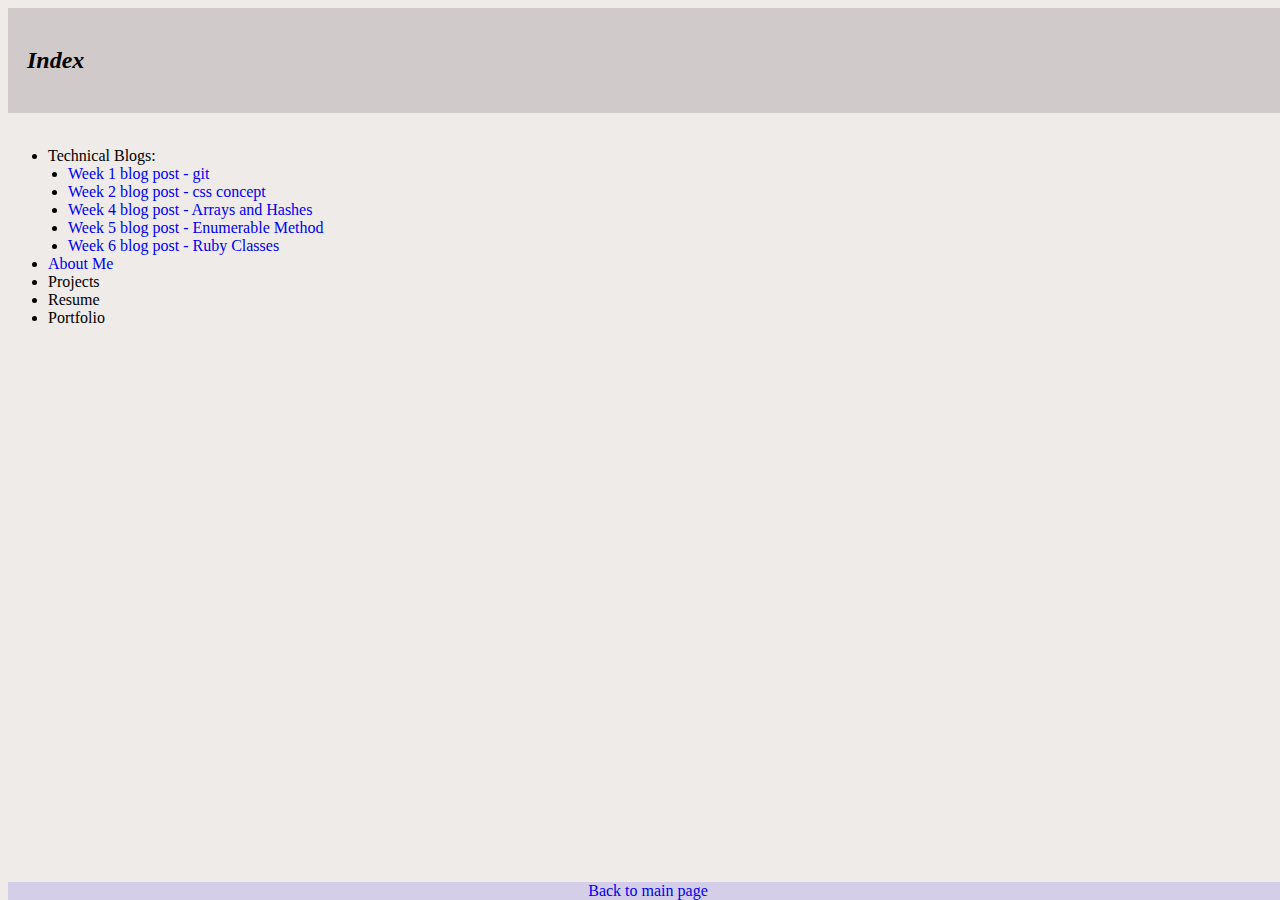
==== projects/index.html @ 9c9286f1 "Add javascript function vs ruby class blog, footer position fix, fix small typo in biography" ====
<!DOCTYPE HTML>
<html>
<head>
<meta charset="UTF-8">
<link type="text/css" rel="stylesheet" href="../stylesheets/default.css"/>
  <title>Li-Lian Ku Index</title>
</head>
<body>
<header><h2><em>Index</h2></header></em>
<br>
<section>
<ul>
  <li>Technical Blogs:</li>
  <section class="indent">
    <li><a id="link" href="http://vagabondering.github.io/blog/git.html"/>Week 1 blog post - git</a><br></li>
    <li><a id="link" href="http://vagabondering.github.io/blog/css-concept.html"/>Week 2 blog post - css concept</a><br></li>
    <li><a id="link" href="http://vagabondering.github.io/blog/arrays-hashes.html"/>Week 4 blog post - Arrays and Hashes</a><br></li>
    <li><a id="link" href="http://vagabondering.github.io/blog/enumerable-methods.html"/>Week 5 blog post - Enumerable Method</a><br></li>
    <li><a id="link" href="http://vagabondering.github.io/blog/ruby-classes.html"/>Week 6 blog post - Ruby Classes</a></li>
  </section>
  <li><a href="http://vagabondering.github.io/about.html">About Me</a></li>
  <li>Projects</li>
  <li>Resume</li>
  <li>Portfolio</li>
</ul>
</section>


</body>
<footer><a href="http://vagabondering.github.io/">Back to main page</a></footer>
</html>
---- stylesheets/default.css ----
body {
  background-color: #efebe9;
}

header {
  background-color: #D0CACA;
  width: 100%;
  position: relative;
  padding: 1.5%;
}

.indent {
  margin-left: 20px;
}

a {
  text-decoration: none;
}

#link:hover {
  color: #E80C7A;
}

#link:link {
  color: ##455a64;
}

footer {
  background-color: #D5CEE8;
  text-align: center;
  bottom: 0;
  width: 100%;
  position: fixed;
}

nav ul {
    list-style: none;
    padding: 0;
    margin-bottom: 0;
    margin-top: 1%;
}

nav li {
    display: inline;
    border: solid;
    border-width: 1px 1px 0 1px;
    margin: 0 5px 0 0;
}

nav li a {
    padding: 0 10px;
}

#content {
    border: 1px solid;
    clear: both;
    padding: 3%;
}

#selected {
    padding-bottom: 1px;
    background: gray;
    position: relative;
    top: 1px;
}

/*header li {
    background-color: #1a237e;
    float: left;
    border: 1px solid;
    border-bottom-width: 0;
    margin: 0 5px 0 0;
}
*/
h1 {
    margin: 0;
    padding: 0 0 10px 0;
}

.tabtext {
  color:white;
}

#top border {
  border:10px;
}



/*.tabs {
  width: 100%;
  display: inline-block;
}
.tab-links:after {
  display: block;
  clear: both;
  content:'';
}

.tab-links li {
  margin: 0px 5px;
  float: left;
  list-style: none;
}

.tab-links a {
padding: 9px 15px;
display: inline-block;
border-radius: 3px 3px 0px 0px;
transition: all linear 0.15s;
}

.tab-content {

}

.tab {
  display: none;
}

.tab.active {
  diplay: block;
}*/
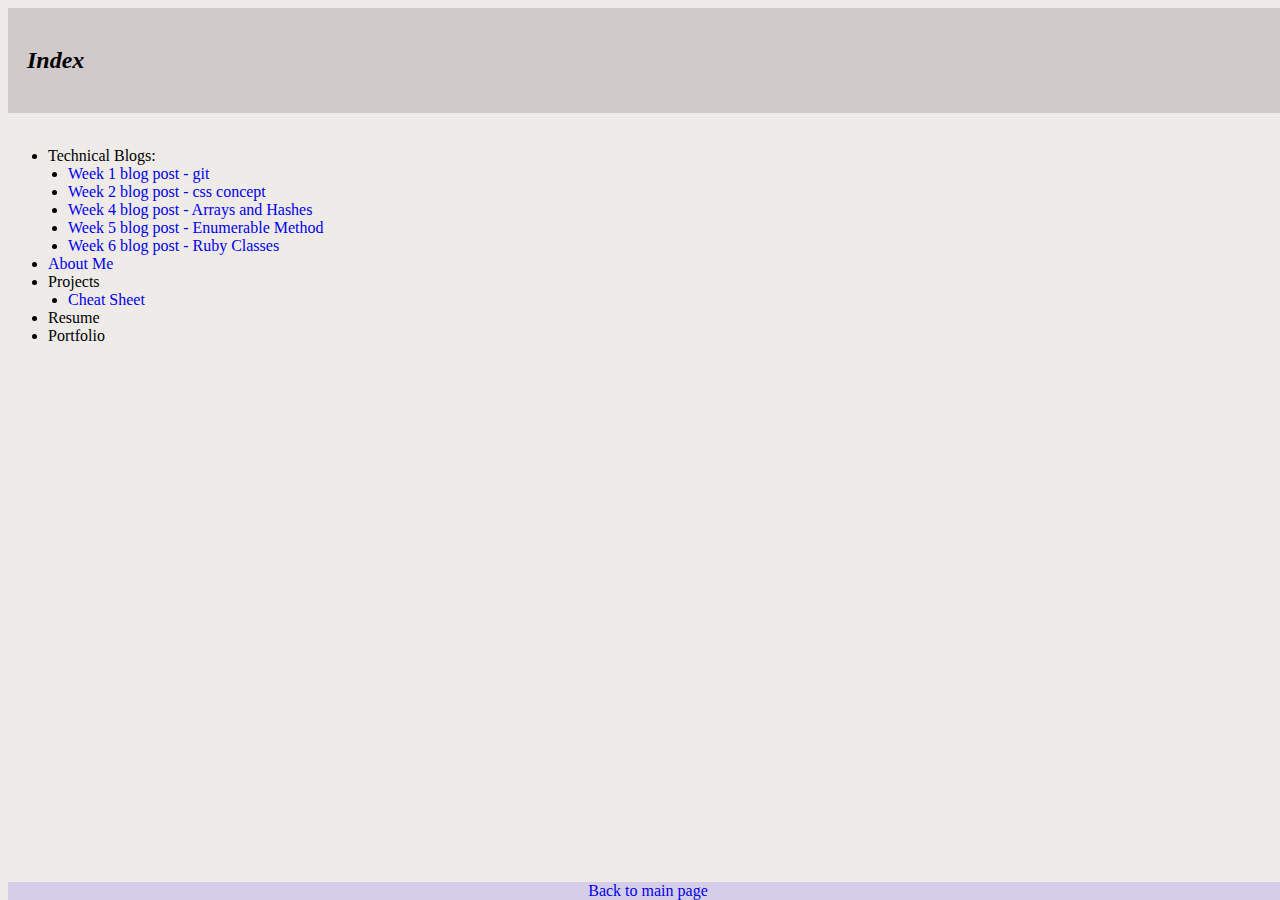
==== commit e41d5ca4: "Add cheat sheet for ruby enumerables" ====
--- a/projects/index.html
+++ b/projects/index.html
@@ -20,6 +20,9 @@
   </section>
   <li><a href="http://vagabondering.github.io/about.html">About Me</a></li>
   <li>Projects</li>
+  <section class="indent">
+  <li><a href="http://vagabondering.github.io/projects/cheat-sheet.html">Cheat Sheet</a></li>
+  </section>
   <li>Resume</li>
   <li>Portfolio</li>
 </ul>
--- a/stylesheets/default.css
+++ b/stylesheets/default.css
@@ -121,3 +121,29 @@
 .tab.active {
   diplay: block;
 }*/
+
+table {
+  border: 1px solid;
+  width: 90%;
+  margin-left: 5%;
+
+}
+
+#main-table-title {
+  margin: 1%;
+}
+
+.title-bar {
+  background-color: black;
+}
+
+.data-title {
+  margin-bottom: 0;
+  margin-top: 0;
+  background-color: #CCCAD0;
+  padding: 2%;
+}
+
+.data-body {
+  background-color: white;
+}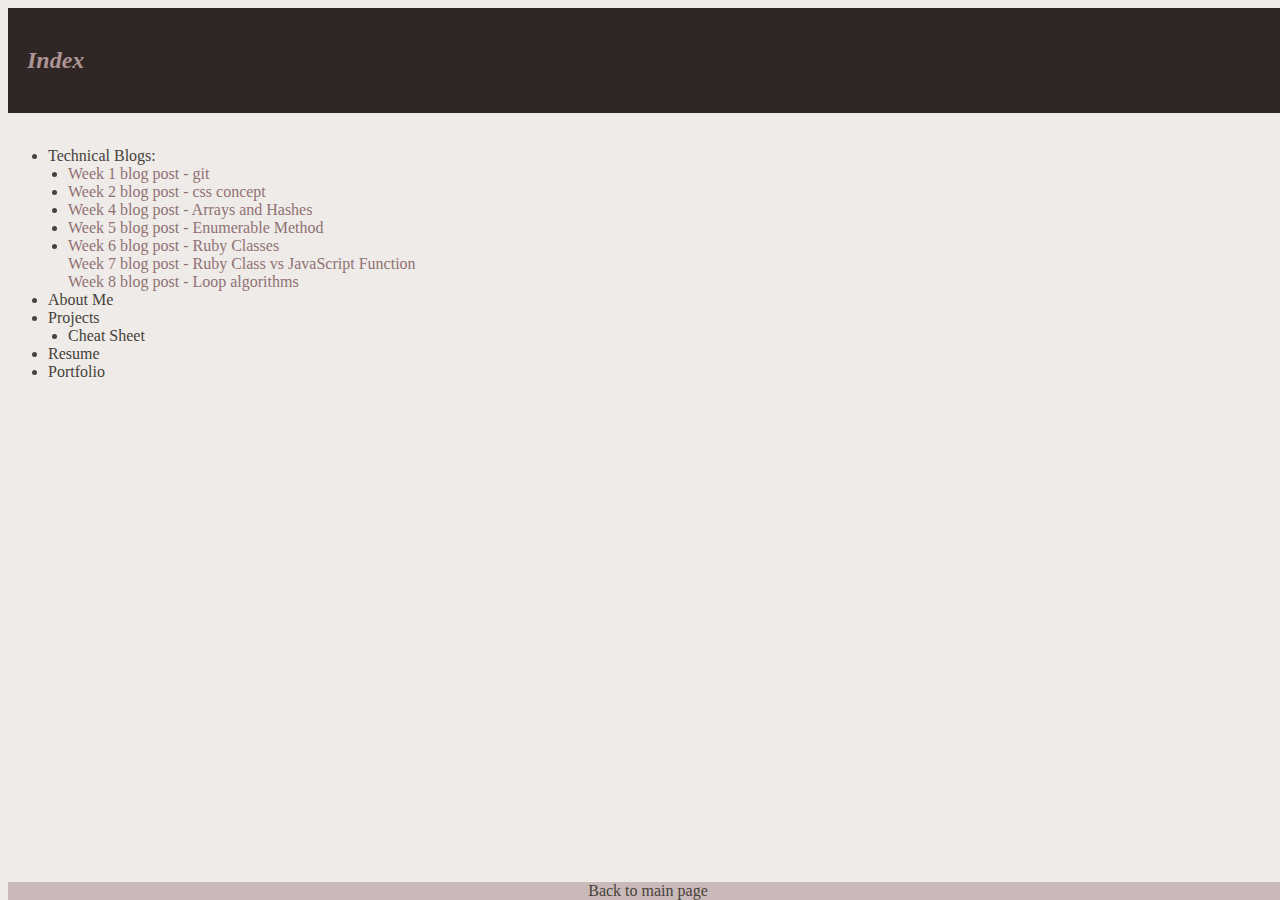
==== commit ece0af2a: "Add blog links with latest available versions" ====
--- a/projects/index.html
+++ b/projects/index.html
@@ -16,7 +16,9 @@
     <li><a id="link" href="http://vagabondering.github.io/blog/css-concept.html"/>Week 2 blog post - css concept</a><br></li>
     <li><a id="link" href="http://vagabondering.github.io/blog/arrays-hashes.html"/>Week 4 blog post - Arrays and Hashes</a><br></li>
     <li><a id="link" href="http://vagabondering.github.io/blog/enumerable-methods.html"/>Week 5 blog post - Enumerable Method</a><br></li>
-    <li><a id="link" href="http://vagabondering.github.io/blog/ruby-classes.html"/>Week 6 blog post - Ruby Classes</a></li>
+    <li><a id="link" href="http://vagabondering.github.io/blog/ruby-classes.html"/>Week 6 blog post - Ruby Classes</a><br></li>
+    <a id="link" href="http://vagabondering.github.io/blog/JavaScript.html"/>Week 7 blog post - Ruby Class vs JavaScript Function</a><br></li>
+    <a id="link" href="http://vagabondering.github.io/blog/tech.html"/>Week 8 blog post - Loop algorithms</a>
   </section>
   <li><a href="http://vagabondering.github.io/about.html">About Me</a></li>
   <li>Projects</li>
--- a/stylesheets/default.css
+++ b/stylesheets/default.css
@@ -1,9 +1,11 @@
 body {
   background-color: #efebe9;
+  color: #464239;
 }
 
 header {
-  background-color: #D0CACA;
+  background-color: #312626;
+  color: #AD9494;
   width: 100%;
   position: relative;
   padding: 1.5%;
@@ -15,18 +17,19 @@
 
 a {
   text-decoration: none;
+  color: #464239;
 }
 
 #link:hover {
-  color: #E80C7A;
+  color: #DACBA7;
 }
 
 #link:link {
-  color: ##455a64;
+  color: #907272;
 }
 
 footer {
-  background-color: #D5CEE8;
+  background-color: #CAB9B9;
   text-align: center;
   bottom: 0;
   width: 100%;
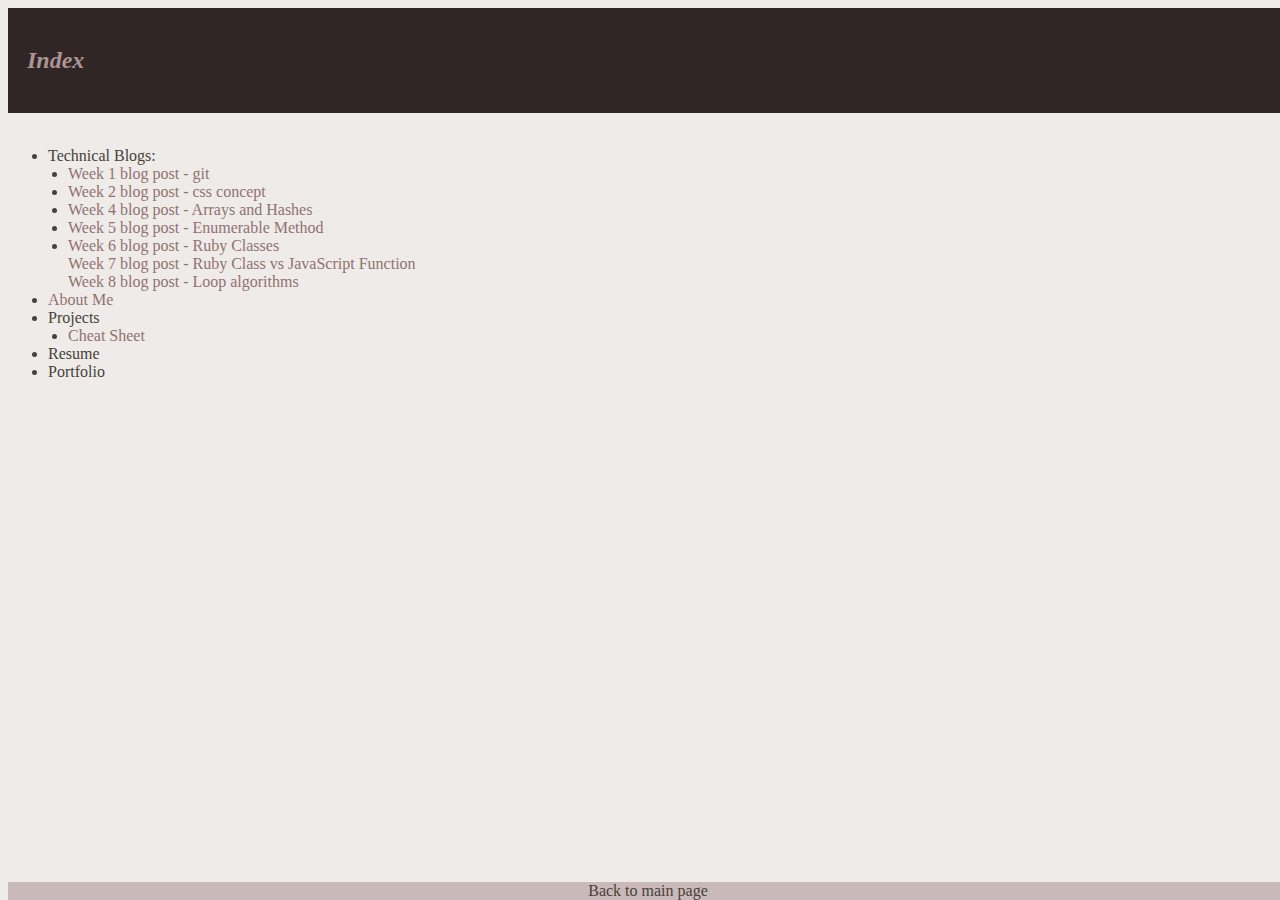
==== commit 7f5d485d: "fix hover color change on other links" ====
--- a/projects/index.html
+++ b/projects/index.html
@@ -20,10 +20,10 @@
     <a id="link" href="http://vagabondering.github.io/blog/JavaScript.html"/>Week 7 blog post - Ruby Class vs JavaScript Function</a><br></li>
     <a id="link" href="http://vagabondering.github.io/blog/tech.html"/>Week 8 blog post - Loop algorithms</a>
   </section>
-  <li><a href="http://vagabondering.github.io/about.html">About Me</a></li>
+  <li><a id="link" href="http://vagabondering.github.io/about.html">About Me</a></li>
   <li>Projects</li>
   <section class="indent">
-  <li><a href="http://vagabondering.github.io/projects/cheat-sheet.html">Cheat Sheet</a></li>
+  <li><a id="link" href="http://vagabondering.github.io/projects/cheat-sheet.html">Cheat Sheet</a></li>
   </section>
   <li>Resume</li>
   <li>Portfolio</li>
